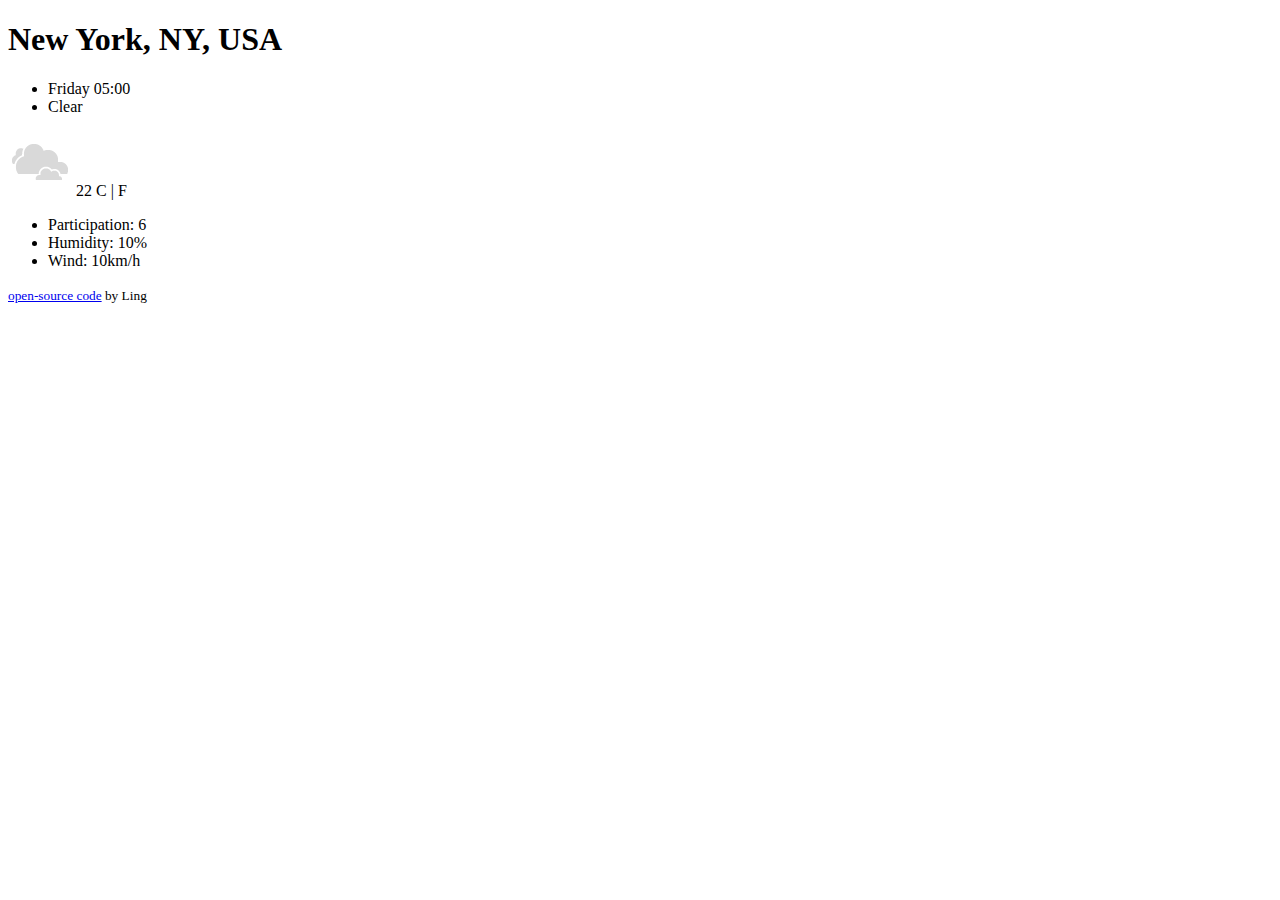
==== index1.html @ c43b9a40 "added html structure" ====
<!DOCTYPE html>
<html lang="en">
  <head>
    <meta charset="UTF-8" />
    <meta http-equiv="X-UA-Compatible" content="IE=edge" />
    <meta name="viewport" content="width=device-width, initial-scale=1.0" />
    <link
      href="https://cdn.jsdelivr.net/npm/bootstrap@5.3.0-alpha1/dist/css/bootstrap.min.css"
      rel="stylesheet"
      integrity="sha384-GLhlTQ8iRABdZLl6O3oVMWSktQOp6b7In1Zl3/Jr59b6EGGoI1aFkw7cmDA6j6gD"
      crossorigin="anonymous"
    />

    <title>Weather App</title>
  </head>
  <body>
    <div class="topcontainer">
      <div class="weatherapp">
        <h1>New York, NY, USA</h1>
        <ul>
          <li>Friday 05:00</li>
          <li>Clear</li>
        </ul>
      </div>
      <div class="row">
        <div class="col-6">
          <img
            src="[data-uri]"
            alt=""
          />
          22 C | F
        </div>
        <div class="col-6">
          <ul>
            <li>Participation: 6</li>
            <li>Humidity: 10%</li>
            <li>Wind: 10km/h</li>
          </ul>
        </div>
        <small>
          <a href="https://github.com/lingjiangx/weatherforcast"
            >open-source code</a
          >
          by Ling
        </small>
      </div>
    </div>
    <script src="src/app.js"></script>
  </body>
</html>
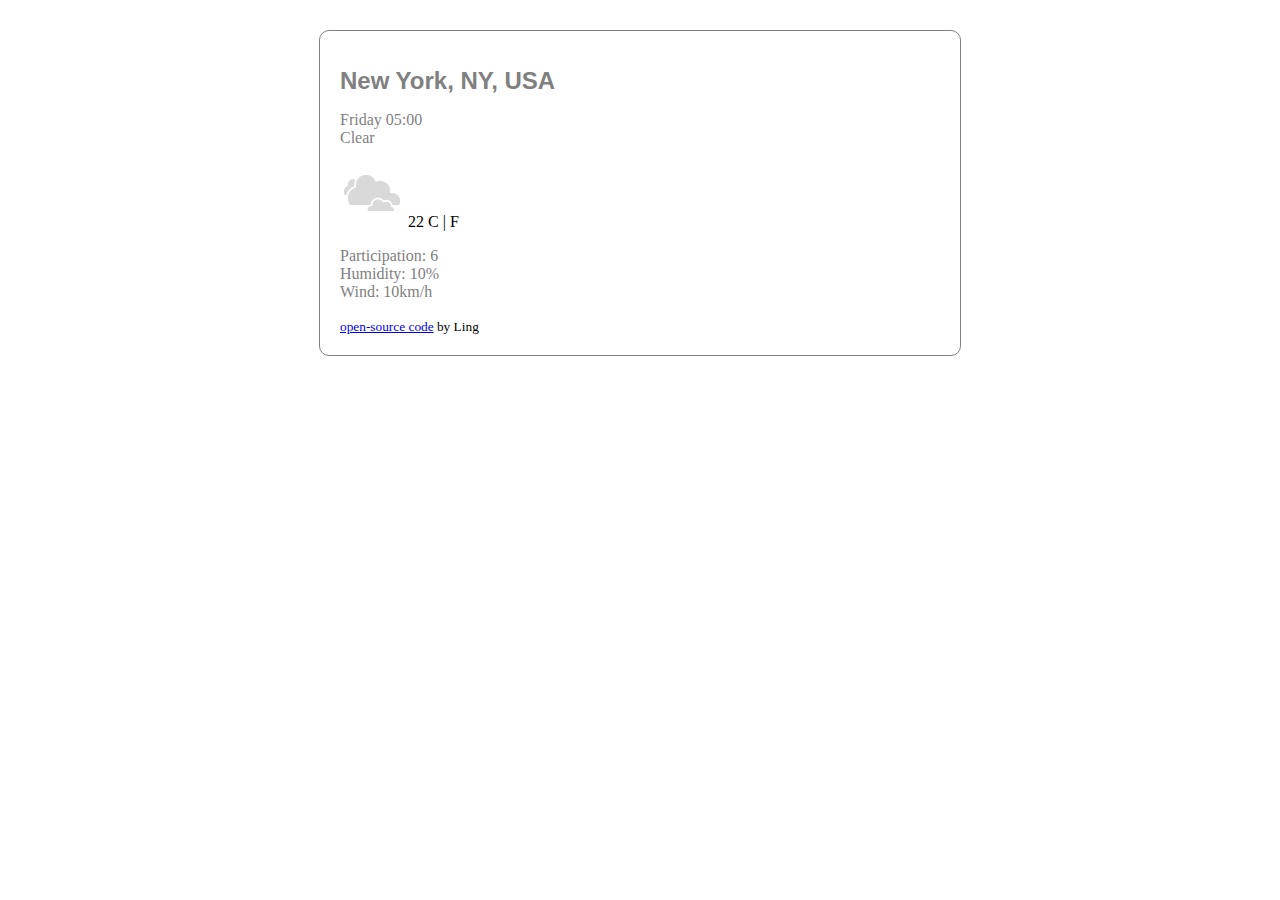
==== commit 0f16a49f: "styled the main elements" ====
--- a/index1.html
+++ b/index1.html
@@ -10,6 +10,7 @@
       integrity="sha384-GLhlTQ8iRABdZLl6O3oVMWSktQOp6b7In1Zl3/Jr59b6EGGoI1aFkw7cmDA6j6gD"
       crossorigin="anonymous"
     />
+    <link rel="stylesheet" href="src/styles1.css" />
 
     <title>Weather App</title>
   </head>
--- a/src/styles1.css
+++ b/src/styles1.css
@@ -0,0 +1,18 @@
+.topcontainer {
+  max-width: 600px;
+  margin: 30px auto;
+  padding: 20px;
+  border: 1px solid gray;
+  border-radius: 10px;
+}
+h1 {
+  font-family: Arial, Helvetica, sans-serif;
+  color: gray;
+  font-size: 24px;
+  margin-bottom: 0;
+}
+ul {
+  list-style-type: none;
+  padding: 0;
+  color: gray;
+}
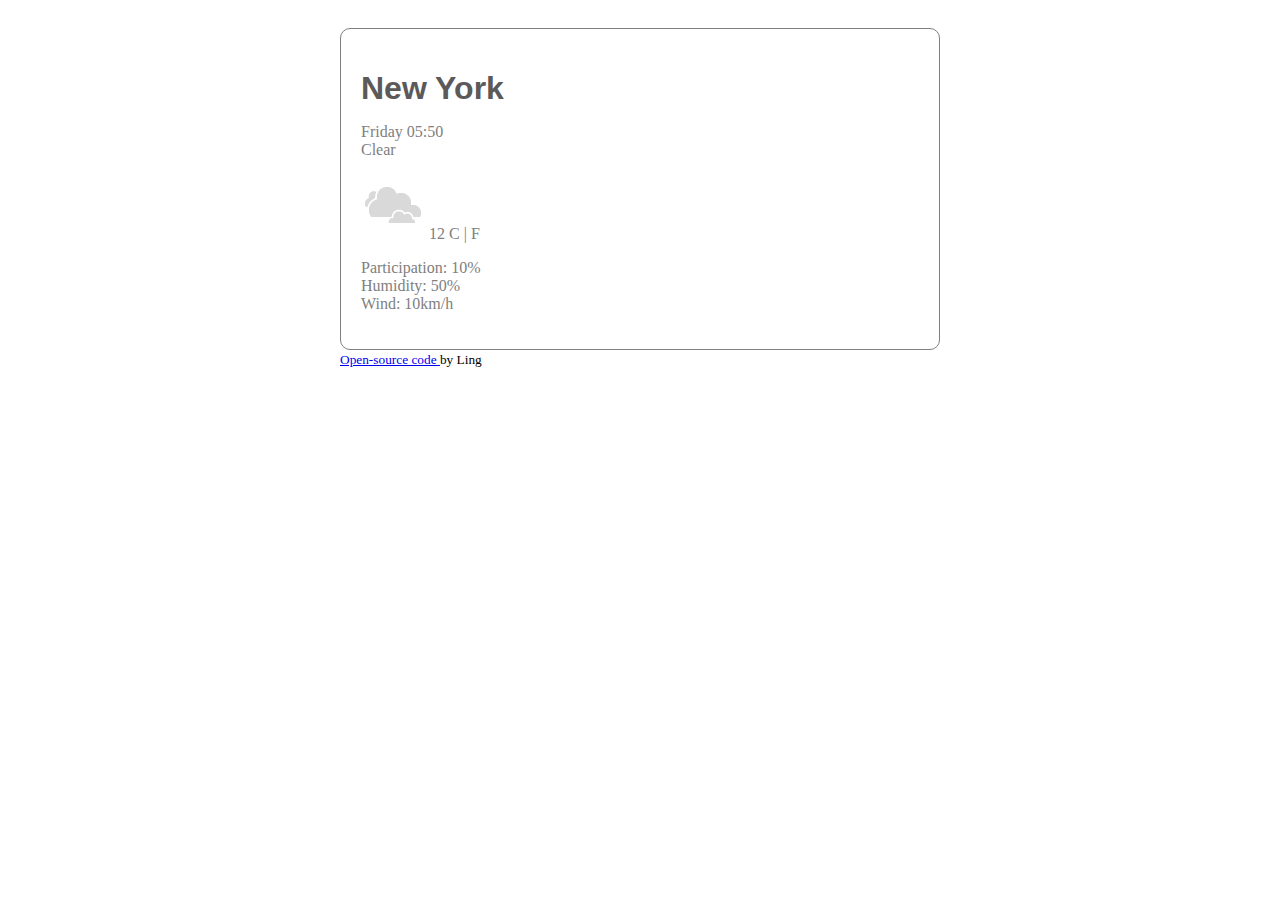
==== commit c05bd142: "styled css basic element" ====
--- a/index1.html
+++ b/index1.html
@@ -4,6 +4,7 @@
     <meta charset="UTF-8" />
     <meta http-equiv="X-UA-Compatible" content="IE=edge" />
     <meta name="viewport" content="width=device-width, initial-scale=1.0" />
+    <title>Weather App</title>
     <link
       href="https://cdn.jsdelivr.net/npm/bootstrap@5.3.0-alpha1/dist/css/bootstrap.min.css"
       rel="stylesheet"
@@ -11,41 +12,43 @@
       crossorigin="anonymous"
     />
     <link rel="stylesheet" href="src/styles1.css" />
-
-    <title>Weather App</title>
   </head>
   <body>
-    <div class="topcontainer">
-      <div class="weatherapp">
-        <h1>New York, NY, USA</h1>
-        <ul>
-          <li>Friday 05:00</li>
-          <li>Clear</li>
-        </ul>
-      </div>
-      <div class="row">
-        <div class="col-6">
-          <img
-            src="[data-uri]"
-            alt=""
-          />
-          22 C | F
-        </div>
-        <div class="col-6">
+    <div class="weather-app-wrapper">
+      <div class="weather-app">
+        <h1>New York</h1>
+        <div class="header">
           <ul>
-            <li>Participation: 6</li>
-            <li>Humidity: 10%</li>
-            <li>Wind: 10km/h</li>
+            <li>Friday 05:50</li>
+            <li>Clear</li>
           </ul>
         </div>
-        <small>
-          <a href="https://github.com/lingjiangx/weatherforcast"
-            >open-source code</a
-          >
-          by Ling
-        </small>
+
+        <div class="row">
+          <div class="col-6">
+            <img
+              src="[data-uri]"
+              alt="weathericon"
+            />
+            12 C | F
+          </div>
+          <div class="col-6">
+            <ul>
+              <li>Participation: 10%</li>
+              <li>Humidity: 50%</li>
+              <li>Wind: 10km/h</li>
+            </ul>
+          </div>
+        </div>
       </div>
+      <small>
+        <a href="https://github.com/lingjiangx/weatherforcast"
+          >Open-source code
+        </a>
+        by Ling
+      </small>
     </div>
+
     <script src="src/app.js"></script>
   </body>
 </html>
--- a/src/styles1.css
+++ b/src/styles1.css
@@ -1,18 +1,24 @@
-.topcontainer {
+.weather-app-wrapper {
+  margin: 0 auto;
   max-width: 600px;
-  margin: 30px auto;
   padding: 20px;
+}
+.weather-app {
   border: 1px solid gray;
   border-radius: 10px;
+  padding: 20px;
 }
 h1 {
-  font-family: Arial, Helvetica, sans-serif;
-  color: gray;
-  font-size: 24px;
+  color: rgb(91, 90, 90);
+  font-family: Arial, "Helvetica Neue", Helvetica, sans-serif;
   margin-bottom: 0;
 }
+.header,
+.row {
+  color: gray;
+}
+
 ul {
   list-style-type: none;
   padding: 0;
-  color: gray;
 }
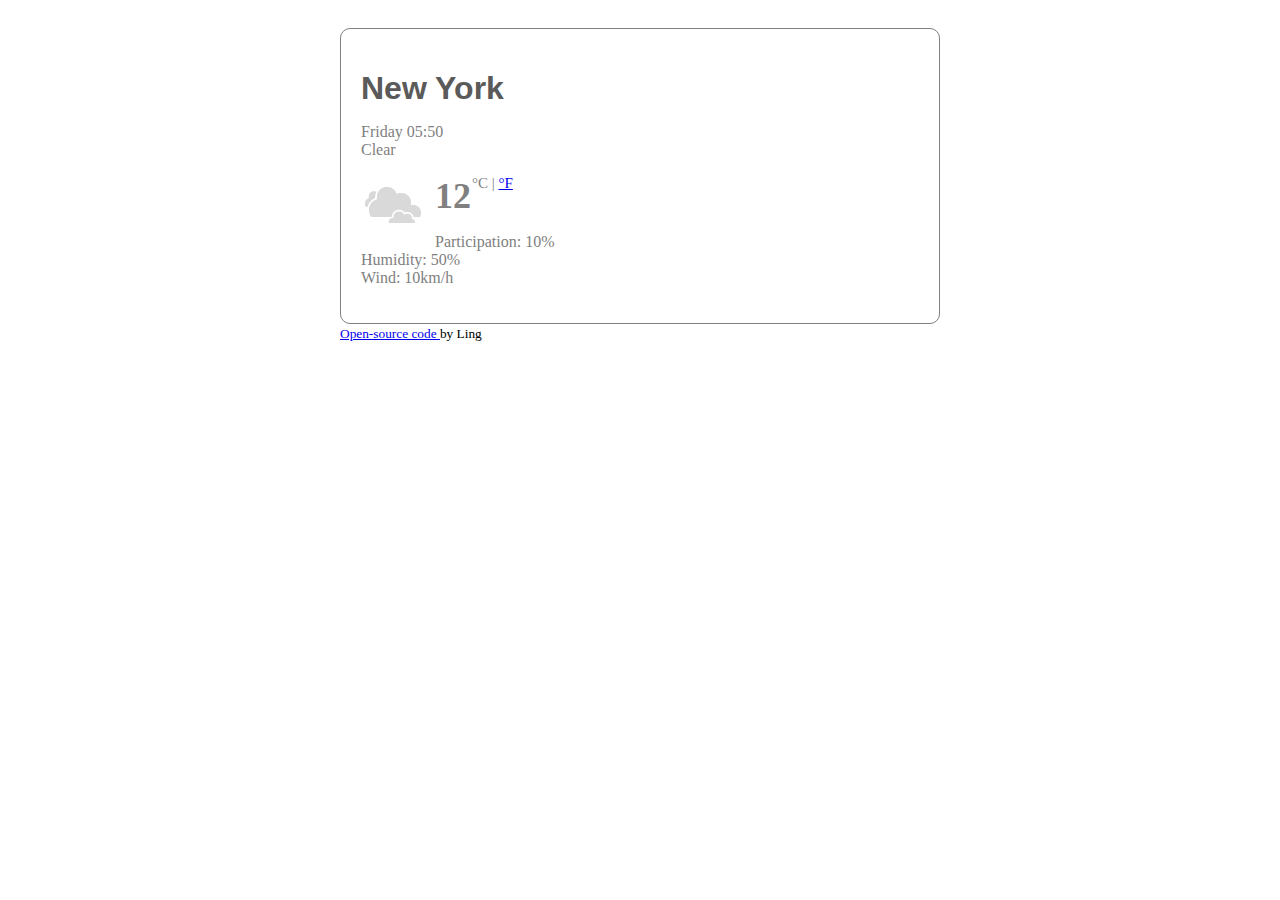
==== commit d923268d: "draft version 1" ====
--- a/index1.html
+++ b/index1.html
@@ -30,7 +30,11 @@
               src="[data-uri]"
               alt="weathericon"
             />
-            12 C | F
+            <span id="number">12</span>
+            <span id="units"
+              >°C |
+              <a href="#">°F</a>
+            </span>
           </div>
           <div class="col-6">
             <ul>
--- a/src/styles1.css
+++ b/src/styles1.css
@@ -22,3 +22,19 @@
   list-style-type: none;
   padding: 0;
 }
+
+img {
+  float: left;
+  margin-right: 10px;
+}
+
+#number {
+  font-size: 36px;
+  font-weight: 700;
+}
+#units {
+  position: relative;
+  top: -20px;
+  left: -3px;
+  font-size: 15px;
+}
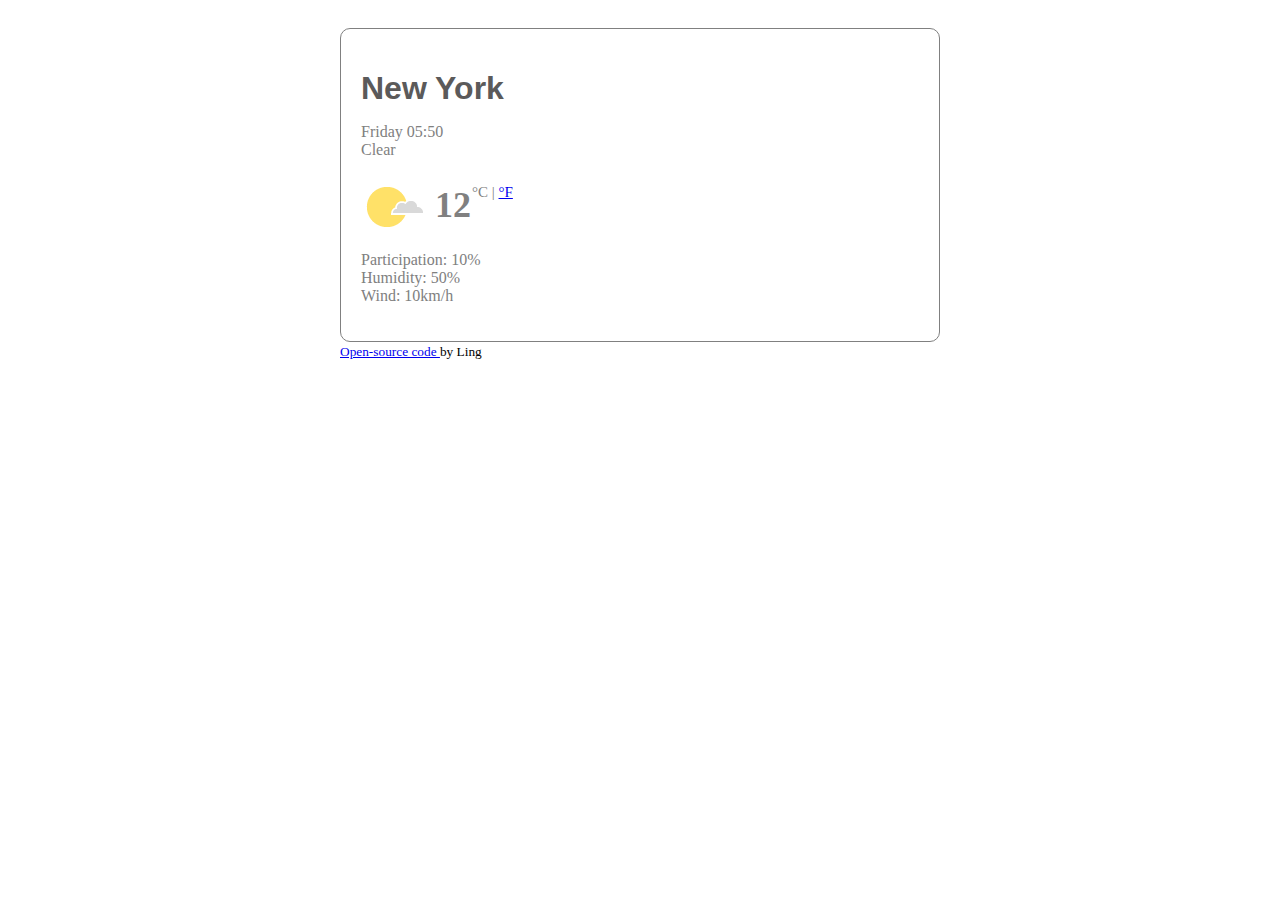
==== commit 3b4028b3: "functional but axios inside the function;" ====
--- a/index1.html
+++ b/index1.html
@@ -27,7 +27,7 @@
         <div class="row">
           <div class="col-6">
             <img
-              src="[data-uri]"
+              src="[data-uri]"
               alt="weathericon"
             />
             <span id="number">12</span>
--- a/src/styles1.css
+++ b/src/styles1.css
@@ -31,6 +31,7 @@
 #number {
   font-size: 36px;
   font-weight: 700;
+  line-height: 60px;
 }
 #units {
   position: relative;
